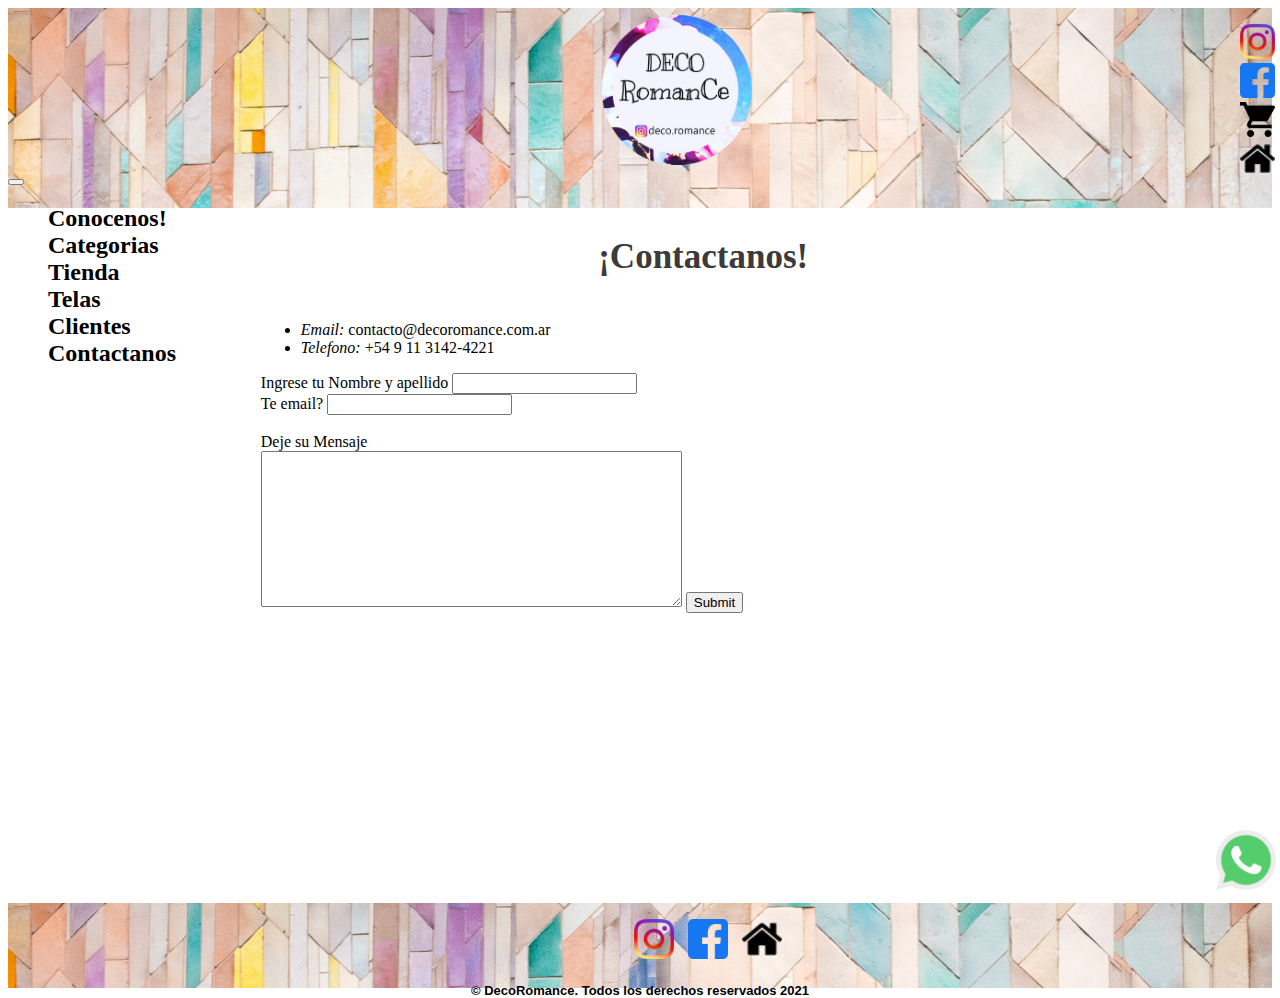
==== contacto.html @ 8fd9a791 "primer subida" ====
<!DOCTYPE html>
<html lang="en">

<head>
  <meta charset="UTF-8">
  <meta http-equiv="X-UA-Compatible" content="IE=edge">
  <meta name="viewport" content="width=device-width, initial-scale=1.0">
  <title>Tienda Decoromance. Productos artesanales de decoración hechos con amor</title>

  <meta name="description" content="Tienda familiar de productos de decoración realizados con mucho amor. Tenemos diseños propios o podemos realizar lo que a vos 
mas te guste! Decoromance es un emprendimiento que surgio durante la pandemia y gracias al acompañamieno de amigos y familia fue creciendo mucho mas de lo que pensabamos.
Podes encontrar Sabanas, Almohadones, Cortinas, Pillows a medida, Lonas Playeras, Manteles y mucho mucho mas! Estamos atentas a tus gustos y podemos aconsejarte en como dejar tu 
Hogar cada dia mas bello Tienda Decoromance es atendida por sus dueñas, las mismas que luego entran al taller y producen lo que te llegara a tu hogar, eso te asegura que 
 lo que vos imaginas, luego sea lo que recibas!">


  <meta name="keywords" content="Decoracion, Decoracion de interiores, Deco, Interiores, Diseño, Almohadones, Mantas, Manteles, Cortinas, Lonas Playeras, Sabanas, Diseño de interiores, 
Colores, Telas, Emprendimiento familiar, Artesanal, Familia, Hogar, Pillows, A medida, Te Escuchamos">

  <meta name="copy" content="DecoRomance">
  <meta name="author" content="Maxmancu developer">

  <meta property="og:title" content="Tienda Decoromance">
  <meta property="og:description" content="Productos de decoracion realizados con amor">
  <meta property="og:site_name" content="Decoromance">
  <meta property="og:image" content= "https://scontent.faep35-1.fna.fbcdn.net/v/t1.6435-9/131946812_174034004466424_561628937026120112_n.jpg?_nc_cat=106&ccb=1-5&_nc_sid=09cbfe&_nc_ohc=p322MT4m30oAX8YfBzK&_nc_ht=scontent.faep35-1.fna&oh=bbd664bf0a37b58d59bcfc10fadf2ff7&oe=61429C46">
  <meta property="og:locale" content="es_ES" >








  <!-- link bootstrap -->
  <link href="https://cdn.jsdelivr.net/npm/bootstrap@5.1.0/dist/css/bootstrap.min.css" rel="stylesheet"
    integrity="sha384-KyZXEAg3QhqLMpG8r+8fhAXLRk2vvoC2f3B09zVXn8CA5QIVfZOJ3BCsw2P0p/We" crossorigin="anonymous">
  <!-- Link Css -->
  <link rel="stylesheet" href="css/style.css">
  <!-- link para animaciones -->
  <link rel="stylesheet" href="https://cdnjs.cloudflare.com/ajax/libs/animate.css/4.1.1/animate.min.css" />
  <!-- link favicon -->
  <link rel="shortcut icon" href="fotos/favicon.ico" type="image/x-icon">

</head>

<body>
  <header class="header">
    <nav class="navbar navbar-expand-lg navbar-light link-dark" style="background-image: url(fotos/fotofooter.jpg);">
      <div class="container-fluid">
        <a class="navbar-brand" href="index.html"><img class="animate__animated animate__bounceInLeft"
            src="fotos/logodecor.png" alt="Decoromance" width="150" height="150"></a>
        <button class="navbar-toggler" type="button" data-bs-toggle="collapse" data-bs-target="#navbarNav"
          aria-controls="navbarNav" aria-expanded="false" aria-label="Toggle navigation">
          <span class="navbar-toggler-icon btn btn-lg"></span>
        </button>
        <div class="collapse navbar-collapse" id="navbarNav">
          <div class="collapse navbar-collapse navbar-expand-lg d-flex" id="navbarNav">
            <ul class="navbar-nav col  justify-content-evenly align-items-baseline">
              <li class="nav-item">
                <a class="nav-link active" aria-current="page" href="index.html #conocenos">Conocenos!</a>
              </li>
              <li class="nav-item">
                <a class="nav-link" href="index.html #categorias">Categorias</a>
              </li>
              <li class="nav-item">
                <a class="nav-link" href="tienda.html">Tienda</a>
              </li>
              <li class="nav-item">
                <a class="nav-link" href="index.html #telas">Telas</a>
              </li>
              <li class="nav-item">
                <a class="nav-link" href="index.html #clientes">Clientes</a>
              </li>
              <li class="nav-item">
                <a class="nav-link" href="contacto.html">Contactanos</a>
              </li>

            </ul>
          </div>
        </div>


        <ul class="redesTop">
          <li><a href="https://www.instagram.com/deco.romance/"> <img class="redes" src="fotos/instagram.png"
                alt="instagram"></a>
          </li>
          <li><a href="https://m.facebook.com/Deco-RomanCe-114409243762234/"> <img class="redes"
                src="fotos/facebook.png" alt=""></a>

          </li><a href="tienda.html"> <img class="redes" src="fotos/carrito.png" alt="carrito"></a>
          <li>
          <li><a href="index.html"><img class="redes" src="fotos/home.png" alt="Home"></a></li>

          </li>


        </ul>




    </nav>

  </header>


  <section id="contacto" class="contacto">
    <h2>¡Contactanos!</h2>
    <ul>
      <li><em>Email:</em> contacto@decoromance.com.ar</li>
      <li> <em>Telefono:</em> +54 9 11 3142-4221 </li>
    </ul>

    <div class="form-group">
      <form action="mailto:contacto@decoromance.com.ar" method="POST" enctype="text/plain">
        <label for="">Ingrese tu Nombre y apellido</label>
        <input type="text" class="form-control" name="Your Name" id="" /><br />
        <label for="">Te email?</label>
        <input type="email" class="form-control" name="Your Email" /><br />
        <br />
        <label for="">Deje su Mensaje</label><br />
        <textarea name="Tu mensaje" rows="10" cols="50"></textarea>
        <input type="submit" class="form-control" name="" id="" />

    </div>
    </form>
  </section>


  <footer class="footer">
    <ul class="redesBottom">
      <li class="listaB"><a href="https://www.instagram.com/deco.romance/"> <img class="redesB"
            src="fotos/instagram.png" alt="Instagram"></a>
      </li>
      <li class="listaB"><a href="https://m.facebook.com/Deco-RomanCe-114409243762234/"> <img class="redesB"
            src="fotos/facebook.png" alt="facebook"></a>
      </li>
      <li class="listaB"><a href="index.html"><img class="redesB" src="fotos/home.png" alt="Home"></a></li>
    </ul>
    <a href="https://api.whatsapp.com/send?phone=5491131424221text=Hola!"><img class="whatsApp" src="fotos/whatsapp.png"
        alt="whatsapp"></a>
    <p class="copyright"> <strong> © DecoRomance. Todos los derechos reservados 2021</strong></p>
  </footer>
  <script src="https://cdn.jsdelivr.net/npm/bootstrap@5.1.0/dist/js/bootstrap.bundle.min.js"
    integrity="sha384-U1DAWAznBHeqEIlVSCgzq+c9gqGAJn5c/t99JyeKa9xxaYpSvHU5awsuZVVFIhvj" crossorigin="anonymous">
  </script>
</body>

</html>
---- css/style.css ----
@import url("https://fonts.googleapis.com/css2?family=Open+Sans:wght@300&display=swap");
@import url("https://fonts.googleapis.com/css2?family=Open+Sans:wght@300&family=Poppins:wght@100&display=swap");
@import url("https://fonts.googleapis.com/css2?family=Georama:wght@200&display=swap");
@import url("https://fonts.googleapis.com/css2?family=Open+Sans:wght@300&display=swap");
@import url("https://fonts.googleapis.com/css2?family=Open+Sans:wght@300&family=Poppins:wght@100&display=swap");
@import url("https://fonts.googleapis.com/css2?family=Georama:wght@200&display=swap");
.header {
  height: 200px;
  background-image: url("../fotos/fotofooter.png");
  background-size: cover;
}

/* boostrap */
.navbar {
  background-size: cover;
  height: 200px;
  padding-top: 160px;
}

.navbar-brand {
  position: absolute;
  left: 47%;
  top: 15px;
  margin-bottom: 10px;
}

.navbar-nav {
  width: 100%;
  font-size: 1.2em;
  font-weight: bold;
  text-decoration: none;
}

.navbar-brand:hover {
  transform: none;
}

.nav-item {
  list-style: none;
  font-size: 1.5rem;
  word-spacing: 30px;
  color: black;
}

.menuB {
  color: black;
}

/* boostrap */
/* 'Poppins', sans-serif;
'Open Sans', sans-serif; */
/* font-family: 'Georama', sans-serif; */
/* Header*/
.menuTop {
  list-style: none;
  font-size: 1.5rem;
  word-spacing: 30px;
  padding-top: 170px;
  padding-bottom: 20px;
  text-decoration-color: #e05454;
  color: white;
  display: flex;
  justify-content: center;
}

a {
  text-decoration: none;
  color: black;
}

a:hover {
  transform: scale(1.5);
  transform-origin: left;
}

a:visited {
  color: black;
}

.menu {
  width: 800px;
  font-size: 1.2em;
  text-decoration: none;
  color: white;
  display: flex;
  justify-content: space-around;
  padding-bottom: 5px;
}

.logo {
  position: absolute;
  left: 47%;
  top: 15px;
  height: 150px;
  width: 150px;
  margin-bottom: 10px;
}

.redesTop {
  list-style: none;
  position: fixed;
  top: 0;
  right: 5px;
  padding-top: 8px;
}

.redes {
  width: 35px;
  height: 35px;
}

.redes:hover {
  transform: scale(1.5);
  transform-origin: right;
}

.redesTl {
  padding: 5px;
}

/*Sections*/
hr {
  border-top: 1px solid #070318;
  width: 30%;
  margin: 0 auto;
}

.quienesSomos {
  text-align: center;
  font-size: 30px;
  margin-bottom: 20px;
  margin-top: 20px;
  font-family: Georgia, "Times New Roman", Times, serif;
  color: #222121;
}

h2 {
  text-align: center;
  padding-bottom: 15px;
  font-size: 35px;
  color: #3d3a3a;
}

h3 {
  color: #3b3b3d;
  font-size: 28px;
  text-align: center;
}

p {
  font-family: "Poppins", sans-serif;
}

/*Seccion Conocenos*/
.conocenos div div div p {
  word-spacing: 2px;
  letter-spacing: 1px;
  color: #0c0b0b;
  font-family: Arial, Helvetica, sans-serif;
}

/* Media Query */
@media (max-width: 425px) {
  .nav-item {
    font-weight: bolder;
    height: 40px;
    width: 60px;
    font-size: 1rem;
  }

  .logo {
    height: 30px;
    width: 30px;
  }

  .h2 {
    font-size: 15px;
  }

  .fotoFlia {
    height: 30%;
    width: 50%;
  }

  .telasP {
    font-size: 5px;
  }

  .whatsApp {
    position: fixed;
    bottom: 10px;
    left: 95%;
    height: 25px;
    width: 25px;
  }

  .fotoTienda {
    transition: none;
  }

  .fotoTienda:hover {
    transform: none;
  }
}
@media only screen and (min-width: 425px) and (max-width: 768px) {
  .quienesTexto {
    font-size: 15px;
  }

  h2 {
    font-size: 15px;
  }

  .fotoFlia {
    height: 55%;
    width: 75%;
  }

  .fotoCategoria {
    height: 80px;
    width: 80px;
  }

  .fotoTela {
    height: 120px;
    width: 120px;
  }

  .telasP {
    font-size: 10px;
  }

  .whatsApp {
    position: fixed;
    bottom: 10px;
    left: 95%;
    height: 50px;
    width: 50px;
  }

  .fotoTienda {
    transition: none;
  }

  .fotoTienda:hover {
    transform: none;
  }
}
.conocenos {
  margin-bottom: 40px;
}
.conocenos div div div img {
  height: 80%;
  width: 100%;
}
.conocenos div div div p {
  font-size: 1.1rem;
  font-weight: bold;
  padding-left: 30px;
  text-align: justify;
}
@media (max-width: 425px) {
  .conocenos div div div p {
    font-size: 15px;
  }
}
@media only screen and (min-width: 425px) and (max-width: 768px) {
  .conocenos div div div p {
    font-size: 30px;
  }
}

/*Seccion Categorias*/
.categorias div {
  text-align: center;
}
.categorias div a img {
  height: 250px;
  width: 250px;
  padding: 20px;
  display: inline-flex;
  justify-content: center;
  flex-wrap: wrap;
}

/*Seccion Telas*/
.conocenos div div div p {
  word-spacing: 2px;
  letter-spacing: 1px;
  color: #0c0b0b;
  font-family: Arial, Helvetica, sans-serif;
}

/* Media Query */
@media (max-width: 425px) {
  .nav-item {
    font-weight: bolder;
    height: 40px;
    width: 60px;
    font-size: 1rem;
  }

  .logo {
    height: 30px;
    width: 30px;
  }

  .h2 {
    font-size: 15px;
  }

  .fotoFlia {
    height: 30%;
    width: 50%;
  }

  .telasP {
    font-size: 5px;
  }

  .whatsApp {
    position: fixed;
    bottom: 10px;
    left: 95%;
    height: 25px;
    width: 25px;
  }

  .fotoTienda {
    transition: none;
  }

  .fotoTienda:hover {
    transform: none;
  }
}
@media only screen and (min-width: 425px) and (max-width: 768px) {
  .quienesTexto {
    font-size: 15px;
  }

  h2 {
    font-size: 15px;
  }

  .fotoFlia {
    height: 55%;
    width: 75%;
  }

  .fotoCategoria {
    height: 80px;
    width: 80px;
  }

  .fotoTela {
    height: 120px;
    width: 120px;
  }

  .telasP {
    font-size: 10px;
  }

  .whatsApp {
    position: fixed;
    bottom: 10px;
    left: 95%;
    height: 50px;
    width: 50px;
  }

  .fotoTienda {
    transition: none;
  }

  .fotoTienda:hover {
    transform: none;
  }
}
.fotoTela {
  height: 250px;
  width: 250px;
}

.fontStyle {
  letter-spacing: 1px;
  color: #0c0b0b;
  font-family: Arial, Helvetica, sans-serif;
  text-align: justify;
  font-size: 15px;
}

.containerTela {
  width: 90%;
}

.cardTelas {
  border: none;
}

/*Contacto*/
.contacto {
  width: 70%;
  margin-left: 20%;
  height: 650px;
}

/*Footer*/
.footer {
  margin-top: 10px;
  background-image: url("../fotos/fotofooter.png");
  background-size: cover;
  height: 85px;
}
.footer ul {
  list-style: none;
  text-align: center;
}
.footer ul li {
  display: inline-block;
  padding-top: 10px;
}
.footer ul li img {
  position: relative;
  top: 1px;
  width: 40px;
  height: 40px;
  padding: 5px;
}
.footer p {
  bottom: 2px;
  text-align: center;
  font-family: Verdana, Geneva, Tahoma, sans-serif;
  font-size: small;
}
.footer a img {
  position: fixed;
  bottom: 10px;
  left: 95%;
  height: 60px;
  width: 60px;
}

.header {
  height: 200px;
  background-image: url("../fotos/fotofooter.png");
  background-size: cover;
}

/* boostrap */
.navbar {
  background-size: cover;
  height: 200px;
  padding-top: 160px;
}

.navbar-brand {
  position: absolute;
  left: 47%;
  top: 15px;
  margin-bottom: 10px;
}

.navbar-nav {
  width: 100%;
  font-size: 1.2em;
  font-weight: bold;
  text-decoration: none;
}

.navbar-brand:hover {
  transform: none;
}

.nav-item {
  list-style: none;
  font-size: 1.5rem;
  word-spacing: 30px;
  color: black;
}

.menuB {
  color: black;
}

/* boostrap */
/* 'Poppins', sans-serif;
'Open Sans', sans-serif; */
/* font-family: 'Georama', sans-serif; */
/* Header*/
.menuTop {
  list-style: none;
  font-size: 1.5rem;
  word-spacing: 30px;
  padding-top: 170px;
  padding-bottom: 20px;
  text-decoration-color: #e05454;
  color: white;
  display: flex;
  justify-content: center;
}

a {
  text-decoration: none;
  color: black;
}

a:hover {
  transform: scale(1.5);
  transform-origin: left;
}

a:visited {
  color: black;
}

.menu {
  width: 800px;
  font-size: 1.2em;
  text-decoration: none;
  color: white;
  display: flex;
  justify-content: space-around;
  padding-bottom: 5px;
}

.logo {
  position: absolute;
  left: 47%;
  top: 15px;
  height: 150px;
  width: 150px;
  margin-bottom: 10px;
}

.redesTop {
  list-style: none;
  position: fixed;
  top: 0;
  right: 5px;
  padding-top: 8px;
}

.redes {
  width: 35px;
  height: 35px;
}

.redes:hover {
  transform: scale(1.5);
  transform-origin: right;
}

.redesTl {
  padding: 5px;
}

/*Armado de tienda*/
.bodyTienda {
  background-color: #f7f6ec;
}

.bienvenida {
  padding-top: 40px;
  justify-content: center;
  text-align: center;
  font-family: "Georama", sans-serif;
  font-size: 1.8rem;
}

.fotoTienda {
  object-fit: cover;
  width: 100%;
  height: 250px;
  transition: height 2s, width 2s;
}

.fotoTienda:hover {
  transform: scale(1.3);
}

.header {
  height: 200px;
  background-image: url("../fotos/fotofooter.png");
  background-size: cover;
}

/* boostrap */
.navbar {
  background-size: cover;
  height: 200px;
  padding-top: 160px;
}

.navbar-brand {
  position: absolute;
  left: 47%;
  top: 15px;
  margin-bottom: 10px;
}

.navbar-nav {
  width: 100%;
  font-size: 1.2em;
  font-weight: bold;
  text-decoration: none;
}

.navbar-brand:hover {
  transform: none;
}

.nav-item {
  list-style: none;
  font-size: 1.5rem;
  word-spacing: 30px;
  color: black;
}

.menuB {
  color: black;
}

/* boostrap */
/* 'Poppins', sans-serif;
'Open Sans', sans-serif; */
/* font-family: 'Georama', sans-serif; */
/* Header*/
.menuTop {
  list-style: none;
  font-size: 1.5rem;
  word-spacing: 30px;
  padding-top: 170px;
  padding-bottom: 20px;
  text-decoration-color: #e05454;
  color: white;
  display: flex;
  justify-content: center;
}

a {
  text-decoration: none;
  color: black;
}

a:hover {
  transform: scale(1.5);
  transform-origin: left;
}

a:visited {
  color: black;
}

.menu {
  width: 800px;
  font-size: 1.2em;
  text-decoration: none;
  color: white;
  display: flex;
  justify-content: space-around;
  padding-bottom: 5px;
}

.logo {
  position: absolute;
  left: 47%;
  top: 15px;
  height: 150px;
  width: 150px;
  margin-bottom: 10px;
}

.redesTop {
  list-style: none;
  position: fixed;
  top: 0;
  right: 5px;
  padding-top: 8px;
}

.redes {
  width: 35px;
  height: 35px;
}

.redes:hover {
  transform: scale(1.5);
  transform-origin: right;
}

.redesTl {
  padding: 5px;
}

/*Armado de tienda*/
.bodyTienda {
  background-color: #f7f6ec;
}

.bienvenida {
  padding-top: 40px;
  justify-content: center;
  text-align: center;
  font-family: "Georama", sans-serif;
  font-size: 1.8rem;
}

.fotoTienda {
  object-fit: cover;
  width: 100%;
  height: 250px;
  transition: height 2s, width 2s;
}

.fotoTienda:hover {
  transform: scale(1.3);
}

/* Media Query */
@media (max-width: 425px) {
  .nav-item {
    font-weight: bolder;
    height: 40px;
    width: 60px;
    font-size: 1rem;
  }

  .logo {
    height: 30px;
    width: 30px;
  }

  .h2 {
    font-size: 15px;
  }

  .fotoFlia {
    height: 30%;
    width: 50%;
  }

  .telasP {
    font-size: 5px;
  }

  .whatsApp {
    position: fixed;
    bottom: 10px;
    left: 95%;
    height: 25px;
    width: 25px;
  }

  .fotoTienda {
    transition: none;
  }

  .fotoTienda:hover {
    transform: none;
  }
}
@media only screen and (min-width: 425px) and (max-width: 768px) {
  .quienesTexto {
    font-size: 15px;
  }

  h2 {
    font-size: 15px;
  }

  .fotoFlia {
    height: 55%;
    width: 75%;
  }

  .fotoCategoria {
    height: 80px;
    width: 80px;
  }

  .fotoTela {
    height: 120px;
    width: 120px;
  }

  .telasP {
    font-size: 10px;
  }

  .whatsApp {
    position: fixed;
    bottom: 10px;
    left: 95%;
    height: 50px;
    width: 50px;
  }

  .fotoTienda {
    transition: none;
  }

  .fotoTienda:hover {
    transform: none;
  }
}

/*# sourceMappingURL=style.css.map */
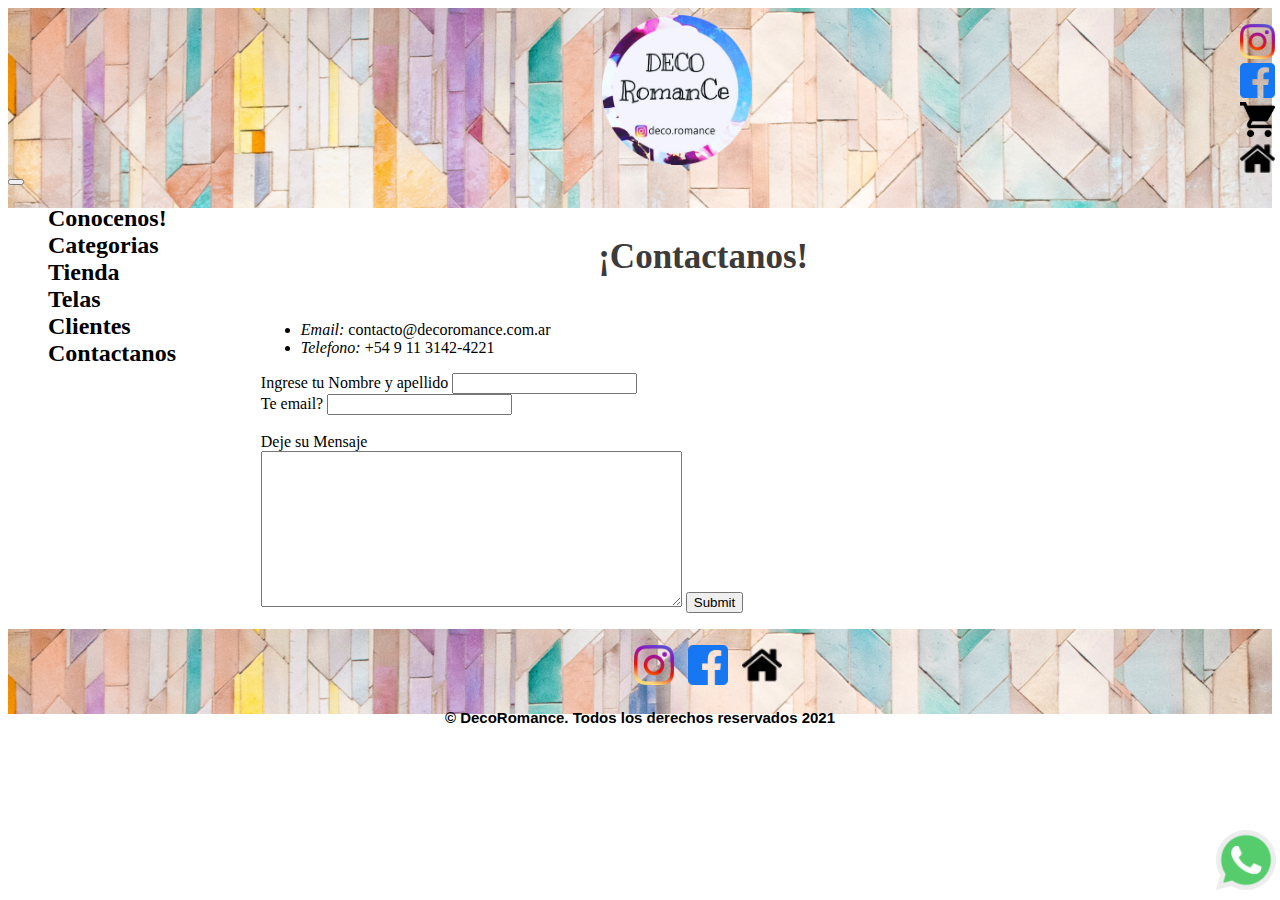
==== commit c0689ce8: "media query" ====
--- a/contacto.html
+++ b/contacto.html
@@ -49,7 +49,7 @@
   <header class="header">
     <nav class="navbar navbar-expand-lg navbar-light link-dark" style="background-image: url(fotos/fotofooter.jpg);">
       <div class="container-fluid">
-        <a class="navbar-brand" href="index.html"><img class="animate__animated animate__bounceInLeft"
+        <a class="navbar-brand" href="index.html"><img class="animate__animated animate__bounceInLeft logo"
             src="fotos/logodecor.png" alt="Decoromance" width="150" height="150"></a>
         <button class="navbar-toggler" type="button" data-bs-toggle="collapse" data-bs-target="#navbarNav"
           aria-controls="navbarNav" aria-expanded="false" aria-label="Toggle navigation">
@@ -62,16 +62,16 @@
                 <a class="nav-link active" aria-current="page" href="index.html #conocenos">Conocenos!</a>
               </li>
               <li class="nav-item">
-                <a class="nav-link" href="index.html #categorias">Categorias</a>
+                <a class="nav-link" href="index.html#categorias">Categorias</a>
               </li>
               <li class="nav-item">
                 <a class="nav-link" href="tienda.html">Tienda</a>
               </li>
               <li class="nav-item">
-                <a class="nav-link" href="index.html #telas">Telas</a>
+                <a class="nav-link" href="index.html#telas">Telas</a>
               </li>
               <li class="nav-item">
-                <a class="nav-link" href="index.html #clientes">Clientes</a>
+                <a class="nav-link" href="index.html#clientes">Clientes</a>
               </li>
               <li class="nav-item">
                 <a class="nav-link" href="contacto.html">Contactanos</a>
@@ -121,7 +121,7 @@
         <input type="email" class="form-control" name="Your Email" /><br />
         <br />
         <label for="">Deje su Mensaje</label><br />
-        <textarea name="Tu mensaje" rows="10" cols="50"></textarea>
+        <textarea class="textArea" name="Tu mensaje" rows="10" cols="50"></textarea>
         <input type="submit" class="form-control" name="" id="" />
 
     </div>
--- a/css/style.css
+++ b/css/style.css
@@ -39,7 +39,6 @@
   list-style: none;
   font-size: 1.5rem;
   word-spacing: 30px;
-  color: black;
 }
 
 .menuB {
@@ -87,21 +86,13 @@
   padding-bottom: 5px;
 }
 
-.logo {
-  position: absolute;
-  left: 47%;
-  top: 15px;
-  height: 150px;
-  width: 150px;
-  margin-bottom: 10px;
-}
-
 .redesTop {
   list-style: none;
   position: fixed;
   top: 0;
   right: 5px;
   padding-top: 8px;
+  z-index: 15;
 }
 
 .redes {
@@ -164,17 +155,35 @@
   .nav-item {
     font-weight: bolder;
     height: 40px;
-    width: 60px;
+    width: 200px;
     font-size: 1rem;
+    background-color: white;
+    z-index: 10;
   }
 
   .logo {
-    height: 30px;
-    width: 30px;
-  }
-
-  .h2 {
-    font-size: 15px;
+    height: 120px;
+    width: 120px;
+    position: relative;
+    top: 5px;
+    right: 33px;
+  }
+
+  .navbar {
+    height: 150px;
+  }
+
+  .redesTop {
+    padding-top: 0px;
+  }
+
+  h1 {
+    padding-top: 20px;
+    font-size: medium;
+  }
+
+  .header {
+    height: 160px;
   }
 
   .fotoFlia {
@@ -182,8 +191,8 @@
     width: 50%;
   }
 
-  .telasP {
-    font-size: 5px;
+  .carousel {
+    width: 100vh !important;
   }
 
   .whatsApp {
@@ -194,6 +203,17 @@
     width: 25px;
   }
 
+  .textArea {
+    height: 200px;
+    width: 250px;
+    padding: 0;
+  }
+
+  .rowTienda {
+    margin-right: 0;
+    margin-left: 0;
+  }
+
   .fotoTienda {
     transition: none;
   }
@@ -203,22 +223,48 @@
   }
 }
 @media only screen and (min-width: 425px) and (max-width: 768px) {
-  .quienesTexto {
-    font-size: 15px;
+  .header {
+    height: 150px;
+  }
+
+  .redesTop {
+    padding-top: 0;
+  }
+
+  .redes {
+    height: 30px;
+    width: 30px;
+  }
+
+  .footer {
+    position: fixed;
+    bottom: 0;
+    width: 100vh;
+  }
+
+  .nav-item {
+    font-weight: bolder;
+    height: 40px;
+    width: 200px;
+    font-size: 1rem;
+    background-color: white;
+    z-index: 10;
+  }
+
+  .logo {
+    height: 120px;
+    width: 120px;
+    position: relative;
+    top: 5px;
+    right: 33px;
+  }
+
+  h1 {
+    padding-top: 35px;
   }
 
   h2 {
-    font-size: 15px;
-  }
-
-  .fotoFlia {
-    height: 55%;
-    width: 75%;
-  }
-
-  .fotoCategoria {
-    height: 80px;
-    width: 80px;
+    font-size: 25px;
   }
 
   .fotoTela {
@@ -226,8 +272,8 @@
     width: 120px;
   }
 
-  .telasP {
-    font-size: 10px;
+  .carousel {
+    width: 100vh !important;
   }
 
   .whatsApp {
@@ -238,6 +284,15 @@
     width: 50px;
   }
 
+  .textArea {
+    margin-left: 5px;
+  }
+
+  .rowTienda {
+    margin-right: 0;
+    margin-left: 0;
+  }
+
   .fotoTienda {
     transition: none;
   }
@@ -252,6 +307,14 @@
 .conocenos div div div img {
   height: 80%;
   width: 100%;
+}
+@media only screen and (min-width: 425px) and (max-width: 768px) {
+  .conocenos div div div img {
+    height: 300px;
+    width: 450px;
+    margin-left: 20%;
+    padding-bottom: 15px;
+  }
 }
 .conocenos div div div p {
   font-size: 1.1rem;
@@ -261,12 +324,14 @@
 }
 @media (max-width: 425px) {
   .conocenos div div div p {
-    font-size: 15px;
+    font-size: 10px;
+    padding-left: 0;
+    padding-top: 5px;
   }
 }
 @media only screen and (min-width: 425px) and (max-width: 768px) {
   .conocenos div div div p {
-    font-size: 30px;
+    font-size: 18px;
   }
 }
 
@@ -281,8 +346,15 @@
   display: inline-flex;
   justify-content: center;
   flex-wrap: wrap;
-}
-
+  height: 200px;
+  width: 200px;
+}
+@media (max-width: 425px) {
+  .categorias div a img {
+    height: 180px;
+    width: 180px;
+  }
+}
 /*Seccion Telas*/
 .conocenos div div div p {
   word-spacing: 2px;
@@ -296,17 +368,35 @@
   .nav-item {
     font-weight: bolder;
     height: 40px;
-    width: 60px;
+    width: 200px;
     font-size: 1rem;
+    background-color: white;
+    z-index: 10;
   }
 
   .logo {
-    height: 30px;
-    width: 30px;
-  }
-
-  .h2 {
-    font-size: 15px;
+    height: 120px;
+    width: 120px;
+    position: relative;
+    top: 5px;
+    right: 33px;
+  }
+
+  .navbar {
+    height: 150px;
+  }
+
+  .redesTop {
+    padding-top: 0px;
+  }
+
+  h1 {
+    padding-top: 20px;
+    font-size: medium;
+  }
+
+  .header {
+    height: 160px;
   }
 
   .fotoFlia {
@@ -314,8 +404,8 @@
     width: 50%;
   }
 
-  .telasP {
-    font-size: 5px;
+  .carousel {
+    width: 100vh !important;
   }
 
   .whatsApp {
@@ -326,6 +416,17 @@
     width: 25px;
   }
 
+  .textArea {
+    height: 200px;
+    width: 250px;
+    padding: 0;
+  }
+
+  .rowTienda {
+    margin-right: 0;
+    margin-left: 0;
+  }
+
   .fotoTienda {
     transition: none;
   }
@@ -335,22 +436,48 @@
   }
 }
 @media only screen and (min-width: 425px) and (max-width: 768px) {
-  .quienesTexto {
-    font-size: 15px;
+  .header {
+    height: 150px;
+  }
+
+  .redesTop {
+    padding-top: 0;
+  }
+
+  .redes {
+    height: 30px;
+    width: 30px;
+  }
+
+  .footer {
+    position: fixed;
+    bottom: 0;
+    width: 100vh;
+  }
+
+  .nav-item {
+    font-weight: bolder;
+    height: 40px;
+    width: 200px;
+    font-size: 1rem;
+    background-color: white;
+    z-index: 10;
+  }
+
+  .logo {
+    height: 120px;
+    width: 120px;
+    position: relative;
+    top: 5px;
+    right: 33px;
+  }
+
+  h1 {
+    padding-top: 35px;
   }
 
   h2 {
-    font-size: 15px;
-  }
-
-  .fotoFlia {
-    height: 55%;
-    width: 75%;
-  }
-
-  .fotoCategoria {
-    height: 80px;
-    width: 80px;
+    font-size: 25px;
   }
 
   .fotoTela {
@@ -358,8 +485,8 @@
     width: 120px;
   }
 
-  .telasP {
-    font-size: 10px;
+  .carousel {
+    width: 100vh !important;
   }
 
   .whatsApp {
@@ -370,6 +497,15 @@
     width: 50px;
   }
 
+  .textArea {
+    margin-left: 5px;
+  }
+
+  .rowTienda {
+    margin-right: 0;
+    margin-left: 0;
+  }
+
   .fotoTienda {
     transition: none;
   }
@@ -381,6 +517,12 @@
 .fotoTela {
   height: 250px;
   width: 250px;
+}
+@media (max-width: 425px) {
+  .fotoTela {
+    height: 150px;
+    width: 150px;
+  }
 }
 
 .fontStyle {
@@ -390,6 +532,11 @@
   text-align: justify;
   font-size: 15px;
 }
+@media (max-width: 425px) {
+  .fontStyle {
+    font-size: 10px;
+  }
+}
 
 .containerTela {
   width: 90%;
@@ -403,7 +550,6 @@
 .contacto {
   width: 70%;
   margin-left: 20%;
-  height: 650px;
 }
 
 /*Footer*/
@@ -417,6 +563,16 @@
   list-style: none;
   text-align: center;
 }
+@media (max-width: 425px) {
+  .footer ul {
+    text-align: left;
+  }
+}
+@media only screen and (min-width: 425px) and (max-width: 768px) {
+  .footer ul {
+    text-align: left;
+  }
+}
 .footer ul li {
   display: inline-block;
   padding-top: 10px;
@@ -432,7 +588,21 @@
   bottom: 2px;
   text-align: center;
   font-family: Verdana, Geneva, Tahoma, sans-serif;
-  font-size: small;
+  font-size: 15px;
+}
+@media (max-width: 425px) {
+  .footer p {
+    font-size: 10px;
+    text-align: left;
+    margin-left: 5%;
+  }
+}
+@media only screen and (min-width: 425px) and (max-width: 768px) {
+  .footer p {
+    margin-bottom: 0;
+    margin-left: 15%;
+    text-align: left;
+  }
 }
 .footer a img {
   position: fixed;
@@ -441,6 +611,24 @@
   height: 60px;
   width: 60px;
 }
+@media (max-width: 425px) {
+  .footer a img {
+    height: 40px;
+    width: 40px;
+    position: fixed;
+    bottom: 35px;
+    left: 85%;
+  }
+}
+@media only screen and (min-width: 425px) and (max-width: 768px) {
+  .footer a img {
+    height: 40px;
+    width: 40px;
+    position: fixed;
+    bottom: 35px;
+    left: 85%;
+  }
+}
 
 .header {
   height: 200px;
@@ -477,7 +665,6 @@
   list-style: none;
   font-size: 1.5rem;
   word-spacing: 30px;
-  color: black;
 }
 
 .menuB {
@@ -525,21 +712,13 @@
   padding-bottom: 5px;
 }
 
-.logo {
-  position: absolute;
-  left: 47%;
-  top: 15px;
-  height: 150px;
-  width: 150px;
-  margin-bottom: 10px;
-}
-
 .redesTop {
   list-style: none;
   position: fixed;
   top: 0;
   right: 5px;
   padding-top: 8px;
+  z-index: 15;
 }
 
 .redes {
@@ -562,7 +741,7 @@
 }
 
 .bienvenida {
-  padding-top: 40px;
+  padding-top: 50px;
   justify-content: center;
   text-align: center;
   font-family: "Georama", sans-serif;
@@ -615,7 +794,6 @@
   list-style: none;
   font-size: 1.5rem;
   word-spacing: 30px;
-  color: black;
 }
 
 .menuB {
@@ -663,21 +841,13 @@
   padding-bottom: 5px;
 }
 
-.logo {
-  position: absolute;
-  left: 47%;
-  top: 15px;
-  height: 150px;
-  width: 150px;
-  margin-bottom: 10px;
-}
-
 .redesTop {
   list-style: none;
   position: fixed;
   top: 0;
   right: 5px;
   padding-top: 8px;
+  z-index: 15;
 }
 
 .redes {
@@ -700,7 +870,7 @@
 }
 
 .bienvenida {
-  padding-top: 40px;
+  padding-top: 50px;
   justify-content: center;
   text-align: center;
   font-family: "Georama", sans-serif;
@@ -723,17 +893,35 @@
   .nav-item {
     font-weight: bolder;
     height: 40px;
-    width: 60px;
+    width: 200px;
     font-size: 1rem;
+    background-color: white;
+    z-index: 10;
   }
 
   .logo {
-    height: 30px;
-    width: 30px;
-  }
-
-  .h2 {
-    font-size: 15px;
+    height: 120px;
+    width: 120px;
+    position: relative;
+    top: 5px;
+    right: 33px;
+  }
+
+  .navbar {
+    height: 150px;
+  }
+
+  .redesTop {
+    padding-top: 0px;
+  }
+
+  h1 {
+    padding-top: 20px;
+    font-size: medium;
+  }
+
+  .header {
+    height: 160px;
   }
 
   .fotoFlia {
@@ -741,8 +929,8 @@
     width: 50%;
   }
 
-  .telasP {
-    font-size: 5px;
+  .carousel {
+    width: 100vh !important;
   }
 
   .whatsApp {
@@ -753,6 +941,17 @@
     width: 25px;
   }
 
+  .textArea {
+    height: 200px;
+    width: 250px;
+    padding: 0;
+  }
+
+  .rowTienda {
+    margin-right: 0;
+    margin-left: 0;
+  }
+
   .fotoTienda {
     transition: none;
   }
@@ -762,22 +961,48 @@
   }
 }
 @media only screen and (min-width: 425px) and (max-width: 768px) {
-  .quienesTexto {
-    font-size: 15px;
+  .header {
+    height: 150px;
+  }
+
+  .redesTop {
+    padding-top: 0;
+  }
+
+  .redes {
+    height: 30px;
+    width: 30px;
+  }
+
+  .footer {
+    position: fixed;
+    bottom: 0;
+    width: 100vh;
+  }
+
+  .nav-item {
+    font-weight: bolder;
+    height: 40px;
+    width: 200px;
+    font-size: 1rem;
+    background-color: white;
+    z-index: 10;
+  }
+
+  .logo {
+    height: 120px;
+    width: 120px;
+    position: relative;
+    top: 5px;
+    right: 33px;
+  }
+
+  h1 {
+    padding-top: 35px;
   }
 
   h2 {
-    font-size: 15px;
-  }
-
-  .fotoFlia {
-    height: 55%;
-    width: 75%;
-  }
-
-  .fotoCategoria {
-    height: 80px;
-    width: 80px;
+    font-size: 25px;
   }
 
   .fotoTela {
@@ -785,8 +1010,8 @@
     width: 120px;
   }
 
-  .telasP {
-    font-size: 10px;
+  .carousel {
+    width: 100vh !important;
   }
 
   .whatsApp {
@@ -797,6 +1022,15 @@
     width: 50px;
   }
 
+  .textArea {
+    margin-left: 5px;
+  }
+
+  .rowTienda {
+    margin-right: 0;
+    margin-left: 0;
+  }
+
   .fotoTienda {
     transition: none;
   }
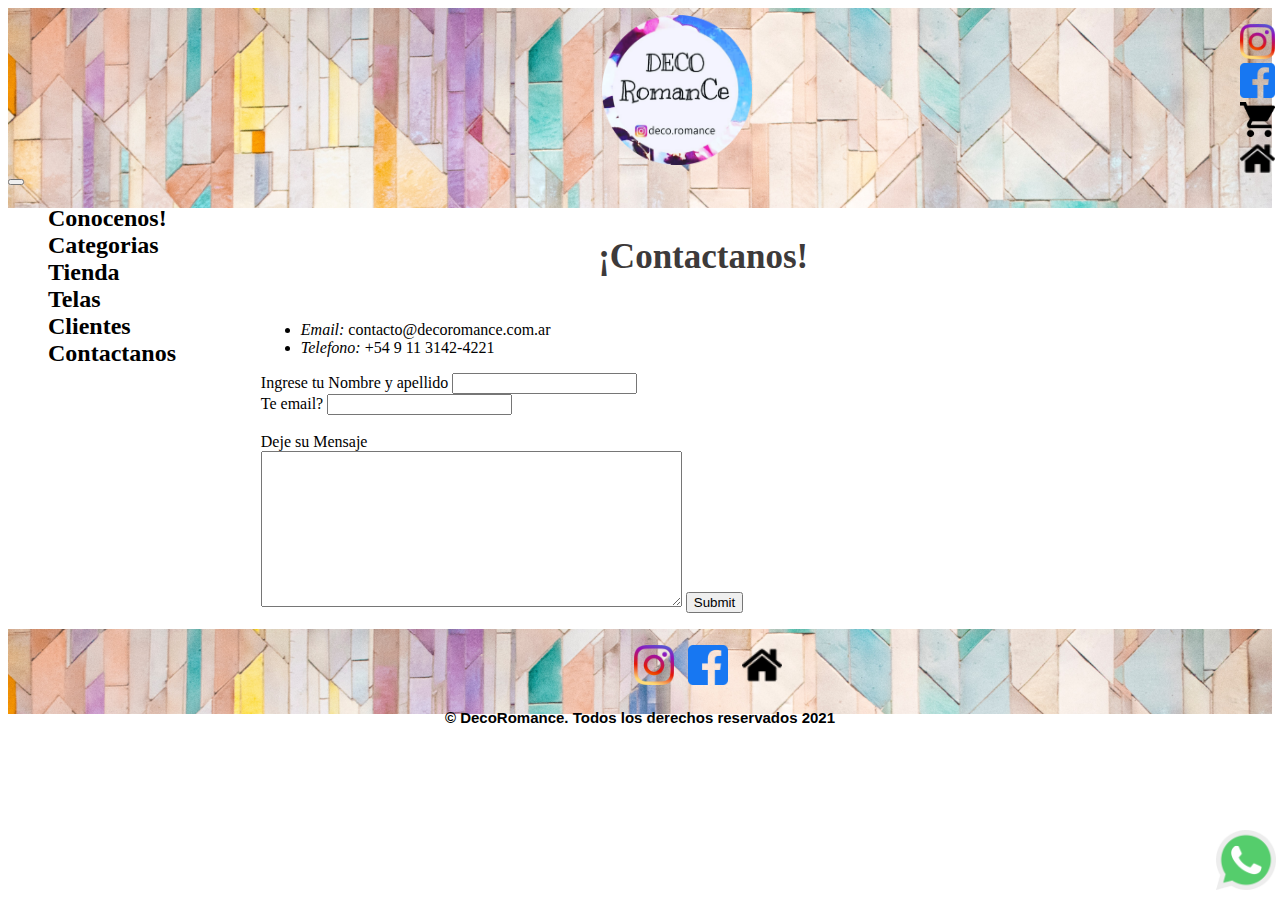
==== commit a1d2b32a: "arreglos fotos 3" ====
--- a/contacto.html
+++ b/contacto.html
@@ -87,7 +87,7 @@
                 alt="instagram"></a>
           </li>
           <li><a href="https://m.facebook.com/Deco-RomanCe-114409243762234/"> <img class="redes"
-                src="fotos/facebook.png" alt=""></a>
+                src="fotos/facebook.png" alt="facebook-enlace"></a>
 
           </li><a href="tienda.html"> <img class="redes" src="fotos/carrito.png" alt="carrito"></a>
           <li>
--- a/css/style.css
+++ b/css/style.css
@@ -214,6 +214,10 @@
     margin-left: 0;
   }
 
+  .col {
+    margin-bottom: 10px;
+  }
+
   .fotoTienda {
     transition: none;
   }
@@ -288,6 +292,10 @@
     margin-left: 5px;
   }
 
+  .col {
+    margin-bottom: 10px;
+  }
+
   .rowTienda {
     margin-right: 0;
     margin-left: 0;
@@ -317,7 +325,7 @@
   }
 }
 .conocenos div div div p {
-  font-size: 1.1rem;
+  font-size: 1rem;
   font-weight: bold;
   padding-left: 30px;
   text-align: justify;
@@ -427,6 +435,10 @@
     margin-left: 0;
   }
 
+  .col {
+    margin-bottom: 10px;
+  }
+
   .fotoTienda {
     transition: none;
   }
@@ -499,6 +511,10 @@
 
   .textArea {
     margin-left: 5px;
+  }
+
+  .col {
+    margin-bottom: 10px;
   }
 
   .rowTienda {
@@ -952,6 +968,10 @@
     margin-left: 0;
   }
 
+  .col {
+    margin-bottom: 10px;
+  }
+
   .fotoTienda {
     transition: none;
   }
@@ -1026,6 +1046,10 @@
     margin-left: 5px;
   }
 
+  .col {
+    margin-bottom: 10px;
+  }
+
   .rowTienda {
     margin-right: 0;
     margin-left: 0;
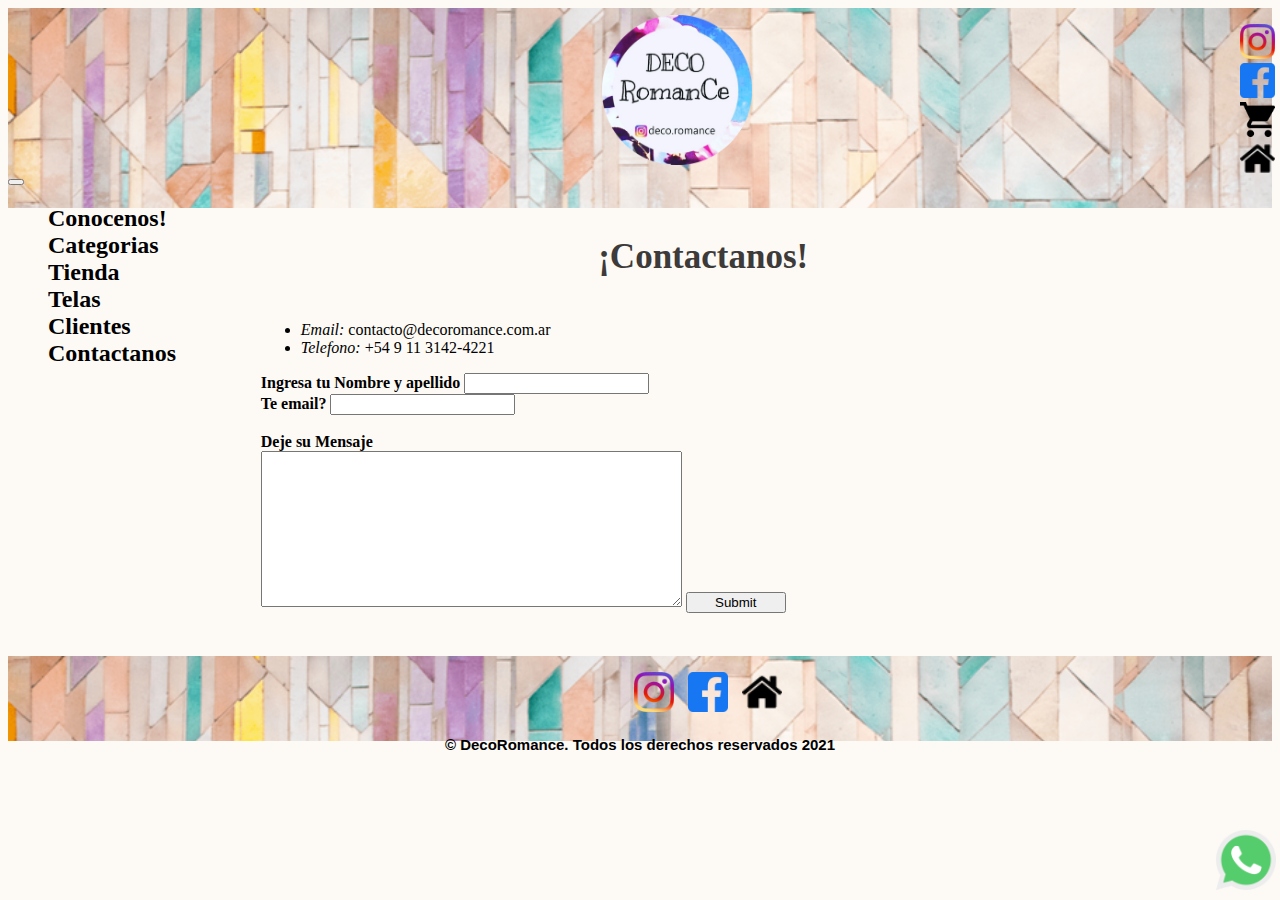
==== commit e1e50d56: "cambios contacto" ====
--- a/contacto.html
+++ b/contacto.html
@@ -45,7 +45,7 @@
 
 </head>
 
-<body>
+<body class="bodyContacto">
   <header class="header">
     <nav class="navbar navbar-expand-lg navbar-light link-dark" style="background-image: url(fotos/fotofooter.jpg);">
       <div class="container-fluid">
@@ -115,14 +115,14 @@
 
     <div class="form-group">
       <form action="mailto:contacto@decoromance.com.ar" method="POST" enctype="text/plain">
-        <label for="">Ingrese tu Nombre y apellido</label>
+        <label class ="labelcontacto" for="">Ingresa tu Nombre y apellido</label>
         <input type="text" class="form-control" name="Your Name" id="" /><br />
-        <label for="">Te email?</label>
+        <label class ="labelcontacto"  for="">Te email?</label>
         <input type="email" class="form-control" name="Your Email" /><br />
         <br />
-        <label for="">Deje su Mensaje</label><br />
+        <label class ="labelcontacto" for="">Deje su Mensaje</label><br />
         <textarea class="textArea" name="Tu mensaje" rows="10" cols="50"></textarea>
-        <input type="submit" class="form-control" name="" id="" />
+        <input type="submit" class="form-control buttonEnviar btn btn-secondary" name="" id="" />
 
     </div>
     </form>
--- a/css/style.css
+++ b/css/style.css
@@ -563,9 +563,22 @@
 }
 
 /*Contacto*/
+.bodyContacto {
+  background-color: #FDFAF6;
+}
+
 .contacto {
   width: 70%;
   margin-left: 20%;
+}
+
+.labelcontacto {
+  font-weight: bold;
+}
+
+.buttonEnviar {
+  width: 100px;
+  margin-bottom: 27px;
 }
 
 /*Footer*/
